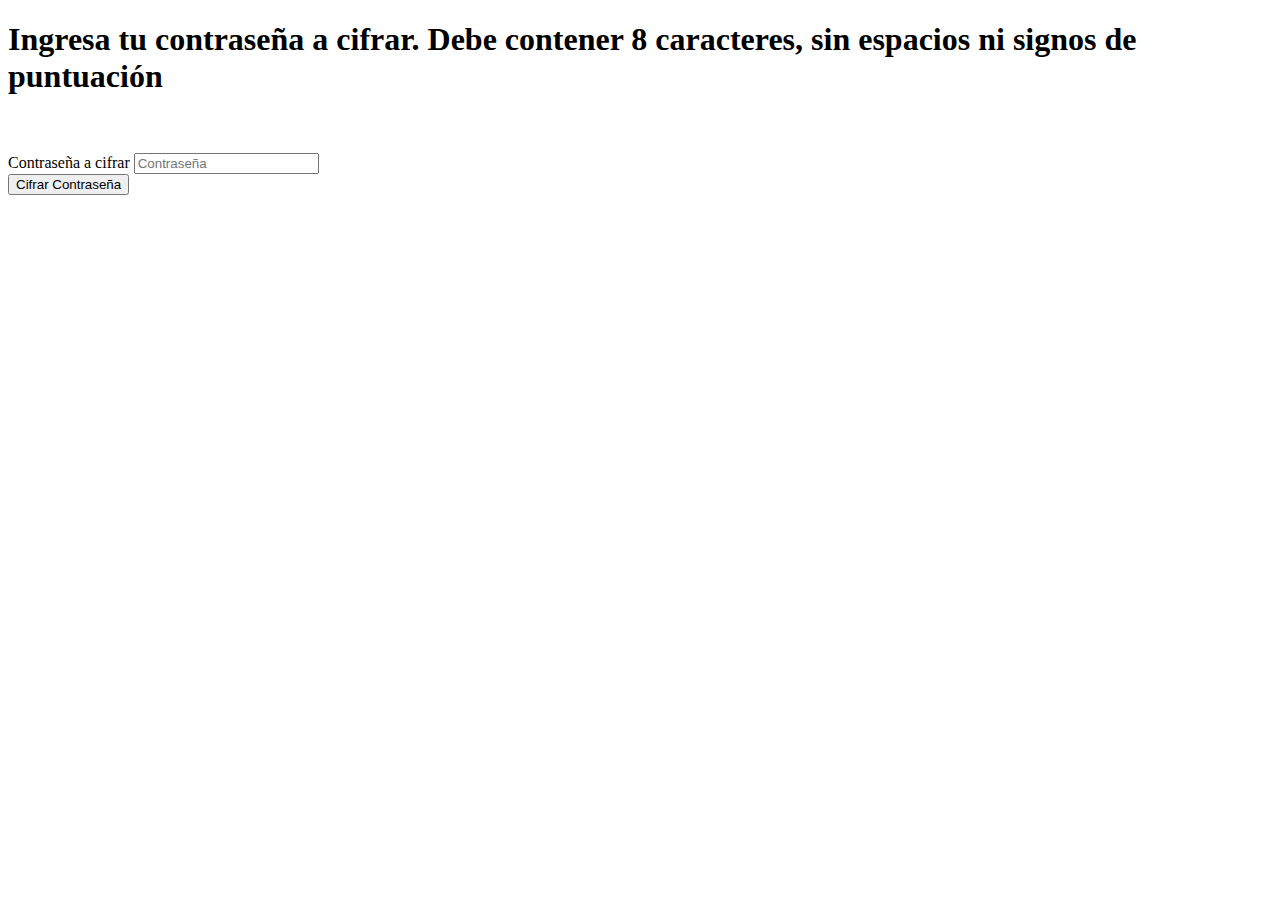
==== src/cifrar.html @ 73cb1ffb "Subiendo estructura de proyecto" ====
<!DOCTYPE html>
<html>
  <head>
    <meta charset="utf-8">
    <meta name="viewport" content="width=device-width">
    <title>Cifrado Cesar</title>
    <link href="style.css" rel="stylesheet" type="text/css" />
  </head>

 <body>
   <h1>Ingresa tu contraseña a cifrar. Debe contener 8 caracteres, sin espacios ni signos de puntuación</h1>
   <br>
   <br>
   <form>
     <label for="password-cipher">Contraseña a cifrar</label>
      <input
      type="contraseñaCifrar"
      id="cifrarContraseña"
      placeholder="Contraseña"
      name="cifrarContraseña"
      required
  />
</form>

<input type="submit" name="btnCifrar" value="Cifrar Contraseña" />
     </body>


    <script src="script.js"></script>

</html>
---- src/style.css ----
#home, #category, #topic1, #topic2, #exit{
  //background: lightskyblue;
  font-family: Verdana, Geneva, Tahoma, sans-serif, sans-serif;
  text-align: center;
  padding:45px;
//}
body{
background: url("https://www.appsourcing.net/wp-content/uploads/2018/06/blog-contrasena-segura.jpg")no-repeat center top fixed;

}
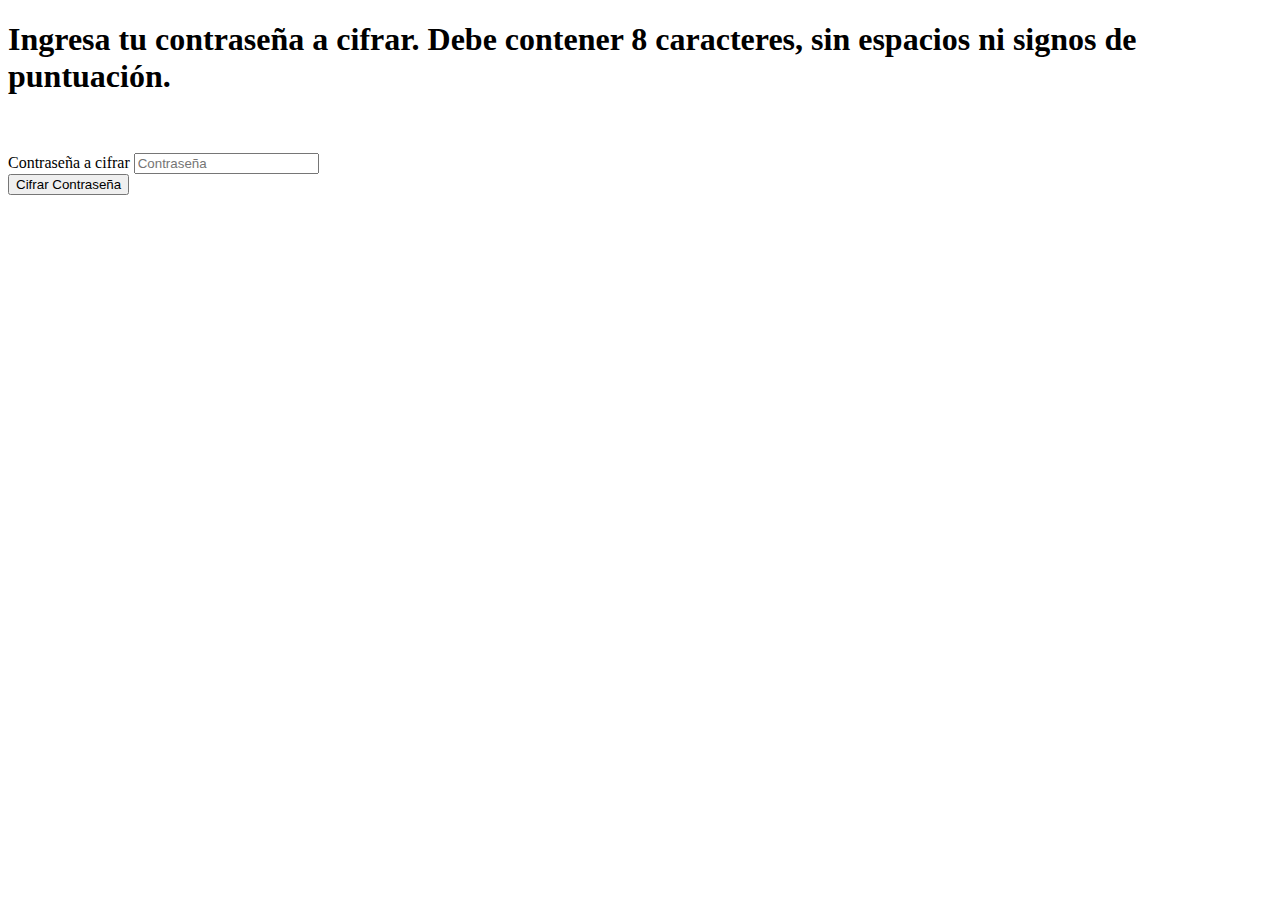
==== commit 01047580: "Haciendo prueba" ====
--- a/src/cifrar.html
+++ b/src/cifrar.html
@@ -8,7 +8,7 @@
   </head>
 
  <body>
-   <h1>Ingresa tu contraseña a cifrar. Debe contener 8 caracteres, sin espacios ni signos de puntuación</h1>
+   <h1>Ingresa tu contraseña a cifrar. Debe contener 8 caracteres, sin espacios ni signos de puntuación.</h1>
    <br>
    <br>
    <form>
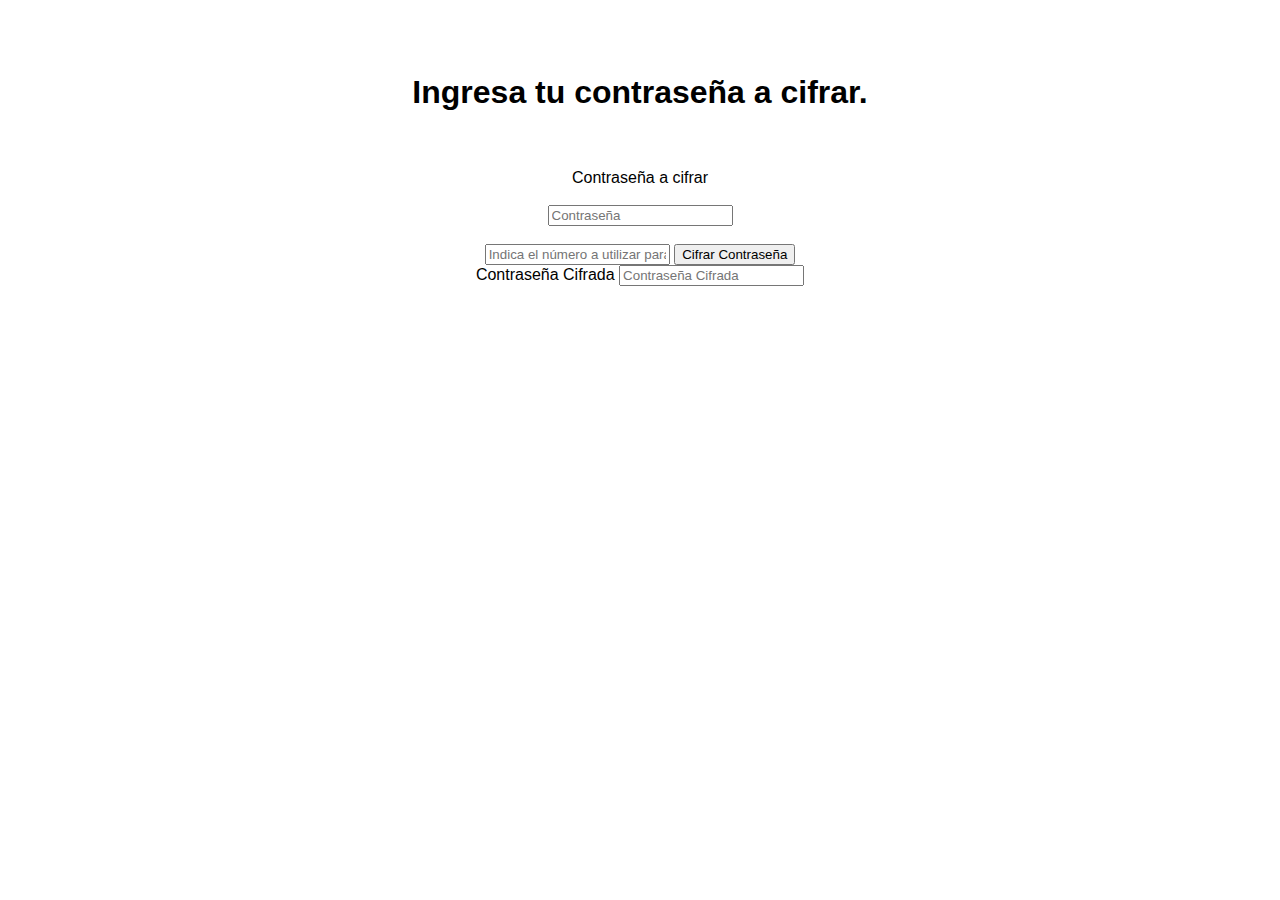
==== commit 1e17c6eb: "Declarando la función de cifrado y descifrado" ====
--- a/src/cifrar.html
+++ b/src/cifrar.html
@@ -1,31 +1,58 @@
 <!DOCTYPE html>
 <html>
-  <head>
-    <meta charset="utf-8">
-    <meta name="viewport" content="width=device-width">
-    <title>Cifrado Cesar</title>
-    <link href="style.css" rel="stylesheet" type="text/css" />
-  </head>
+  <section id="cifrar">
+    <head>
+      <meta charset="utf-8">
+      <meta name="viewport" content="width=device-width">
+      <title>Cifrado Cesar</title>
+      <link href="style.css" rel="stylesheet" type="text/css" />
+    </head>
 
- <body>
-   <h1>Ingresa tu contraseña a cifrar. Debe contener 8 caracteres, sin espacios ni signos de puntuación.</h1>
-   <br>
-   <br>
-   <form>
-     <label for="password-cipher">Contraseña a cifrar</label>
+    <body>
+     <h1>Ingresa tu contraseña a cifrar.</h1>
+     <br>
+     <br>
+     <form>
+       <label for="password-cipher">Contraseña a cifrar</label>
+        <br>
+        <br>
+        <input
+          type="contraseñaCifrar"
+          id="cifrarContraseña"
+          placeholder="Contraseña"
+          name="cifrarContraseña"
+          required
+        />
+          <br>
+          <br>
+          <input
+            type="offset"
+            id="offsetCifrado"
+            placeholder="Indica el número a utilizar para cifrado"
+            name="offsetCifrado"
+            required
+
+          />
+
+        <input type="button" name="btnCifrar" value="Cifrar Contraseña" onclick="window.cipher.encode();" />
+
+      </form>
+
+      <form>
+      <label for="password-ciphered">Contraseña Cifrada</label>
       <input
-      type="contraseñaCifrar"
-      id="cifrarContraseña"
-      placeholder="Contraseña"
-      name="cifrarContraseña"
-      required
-  />
-</form>
+        type="contraseñaCifrada"
+        id="contraseñaCifrada"
+        placeholder="Contraseña Cifrada"
+        name="contraseñaCifrada"
+        required
+      />
+      </form>
 
-<input type="submit" name="btnCifrar" value="Cifrar Contraseña" />
      </body>
 
 
-    <script src="script.js"></script>
-
+    <script src="cipher.js">
+    </script>
+</section>
 </html>
--- a/src/style.css
+++ b/src/style.css
@@ -1,4 +1,4 @@
-#home, #category, #topic1, #topic2, #exit{
+#home, #menu, #cifrar, #descifrar, #exit{
   //background: lightskyblue;
   font-family: Verdana, Geneva, Tahoma, sans-serif, sans-serif;
   text-align: center;
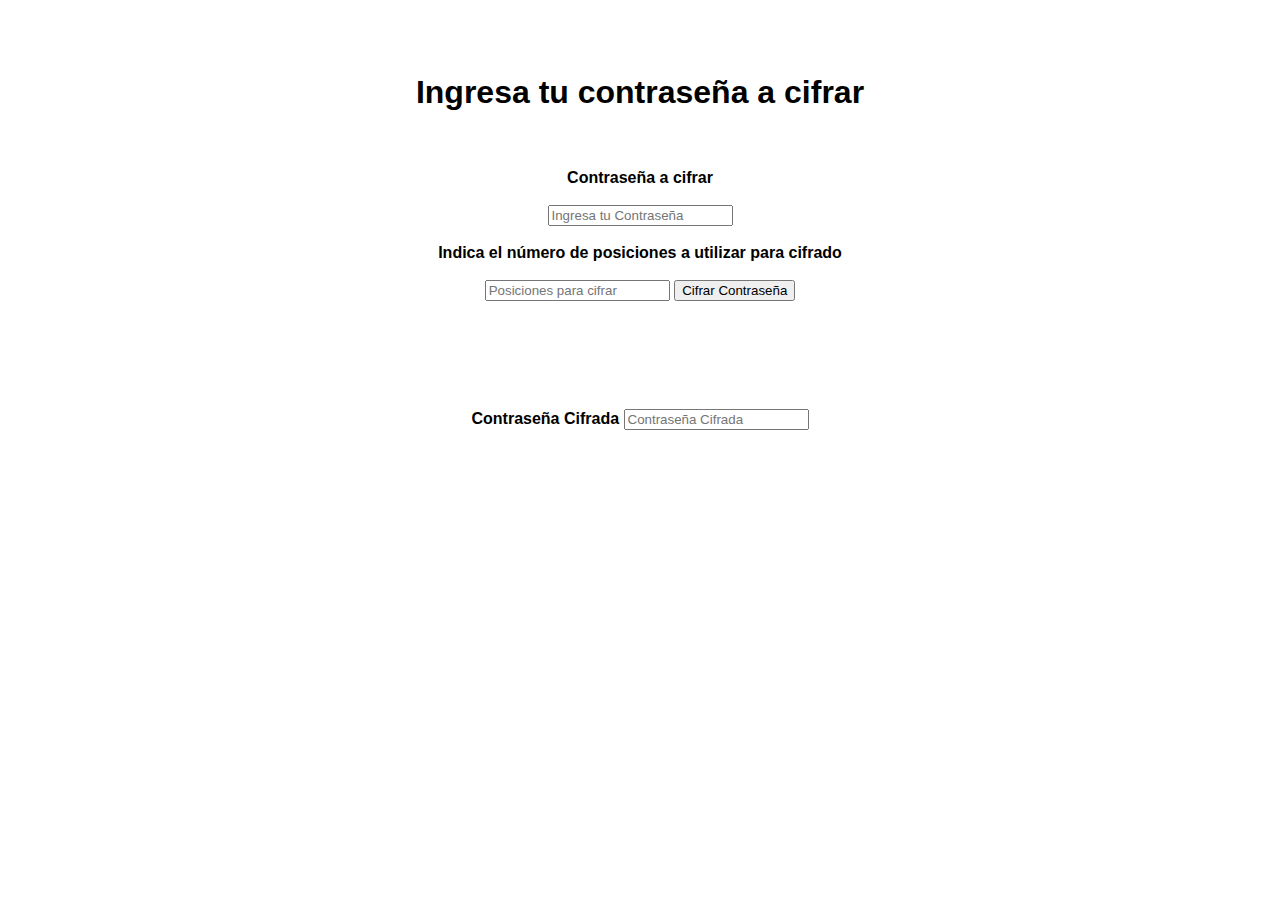
==== commit de9e275c: "Declarando las funciones de cifrado y descifrado" ====
--- a/src/cifrar.html
+++ b/src/cifrar.html
@@ -9,26 +9,29 @@
     </head>
 
     <body>
-     <h1>Ingresa tu contraseña a cifrar.</h1>
+     <h1>Ingresa tu contraseña a cifrar</h1>
      <br>
      <br>
      <form>
-       <label for="password-cipher">Contraseña a cifrar</label>
+       <label for="password-cipher"><strong>Contraseña a cifrar</strong></label>
         <br>
         <br>
         <input
           type="contraseñaCifrar"
           id="cifrarContraseña"
-          placeholder="Contraseña"
+          placeholder="Ingresa tu Contraseña "
           name="cifrarContraseña"
           required
         />
           <br>
           <br>
+          <label for="password-cipher"><strong>Indica el número de posiciones a utilizar para cifrado</strong></label>
+          <br>
+          <br>
           <input
             type="offset"
             id="offsetCifrado"
-            placeholder="Indica el número a utilizar para cifrado"
+            placeholder="Posiciones para cifrar"
             name="offsetCifrado"
             required
 
@@ -37,9 +40,14 @@
         <input type="button" name="btnCifrar" value="Cifrar Contraseña" onclick="window.cipher.encode();" />
 
       </form>
-
+          <br>
+          <br>
+          <br>
+          <br>
+          <br>
+          <br>
       <form>
-      <label for="password-ciphered">Contraseña Cifrada</label>
+      <label for="password-ciphered"><strong>Contraseña Cifrada</strong></label>
       <input
         type="contraseñaCifrada"
         id="contraseñaCifrada"
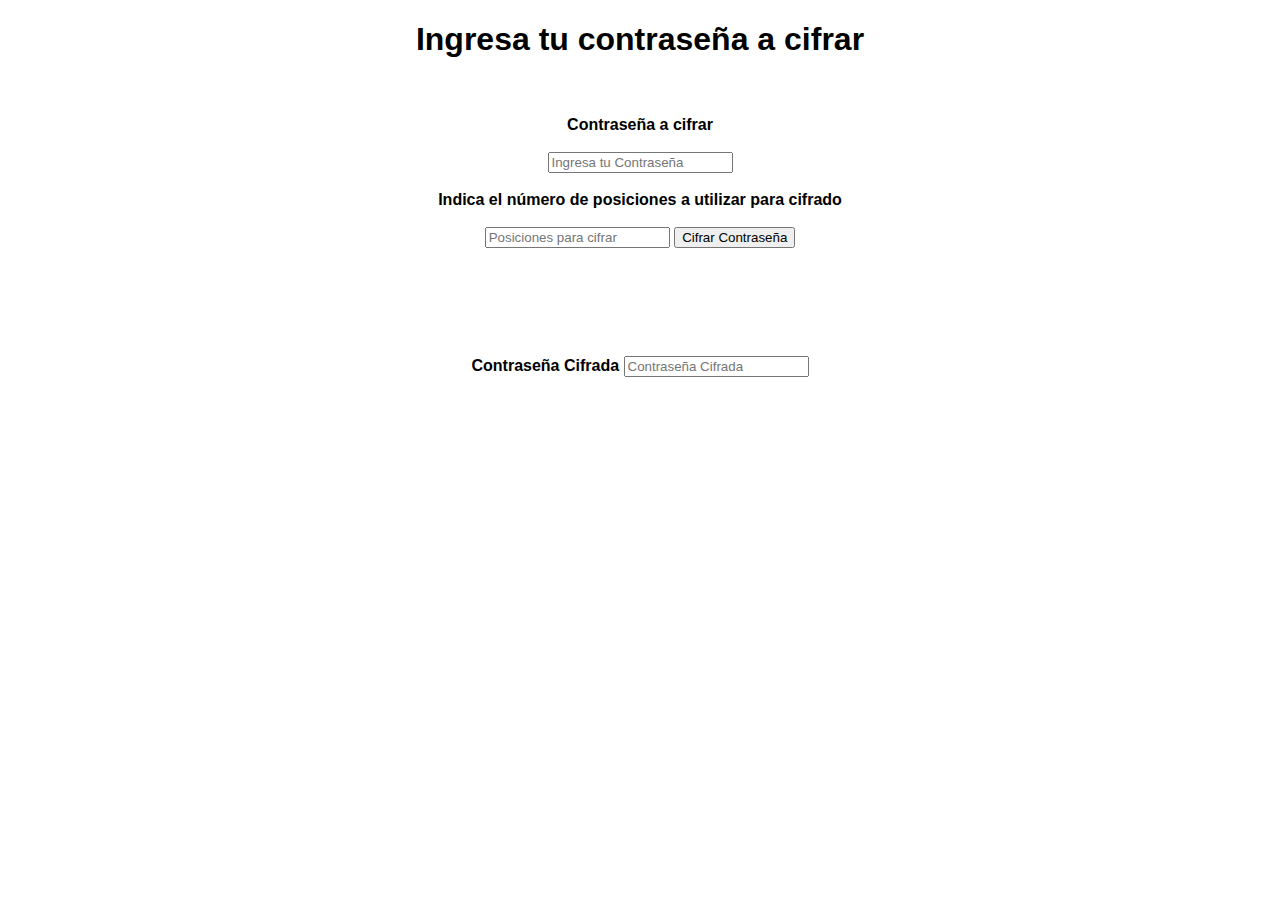
==== commit 00b2bc1c: "declarando la funcion encode y pasando el test" ====
--- a/src/cifrar.html
+++ b/src/cifrar.html
@@ -1,9 +1,10 @@
+
 <!DOCTYPE html>
 <html>
   <section id="cifrar">
     <head>
       <meta charset="utf-8">
-      <meta name="viewport" content="width=device-width">
+      <meta name="viewport" content="initial-scale=1">
       <title>Cifrado Cesar</title>
       <link href="style.css" rel="stylesheet" type="text/css" />
     </head>
@@ -37,7 +38,7 @@
 
           />
 
-        <input type="button" name="btnCifrar" value="Cifrar Contraseña" onclick="window.cipher.encode();" />
+        <input type="button" id="btnCifrar" name="btnCifrar" value="Cifrar Contraseña" />
 
       </form>
           <br>
@@ -60,7 +61,8 @@
      </body>
 
 
-    <script src="cipher.js">
-    </script>
+    <script src="cipher.js"></script>
+    <script src="cipherVariables.js"></script>
+
 </section>
 </html>
--- a/src/style.css
+++ b/src/style.css
@@ -1,10 +1,10 @@
 #home, #menu, #cifrar, #descifrar, #exit{
-  //background: lightskyblue;
-  font-family: Verdana, Geneva, Tahoma, sans-serif, sans-serif;
+  /* background-color: lightskyblue; */
+  font-family: 'Anton', sans-serif;
   text-align: center;
-  padding:45px;
-//}
+  padding:0px;
+}
 body{
-background: url("https://www.appsourcing.net/wp-content/uploads/2018/06/blog-contrasena-segura.jpg")no-repeat center top fixed;
+background: url("https://image.freepik.com/foto-gratis/portatil-abierto-pantalla-blanca-blanco-escritorio-blanco-contra-fondo-madera-negro_23-2147979109.jpg")no-repeat center top fixed;
 
 }
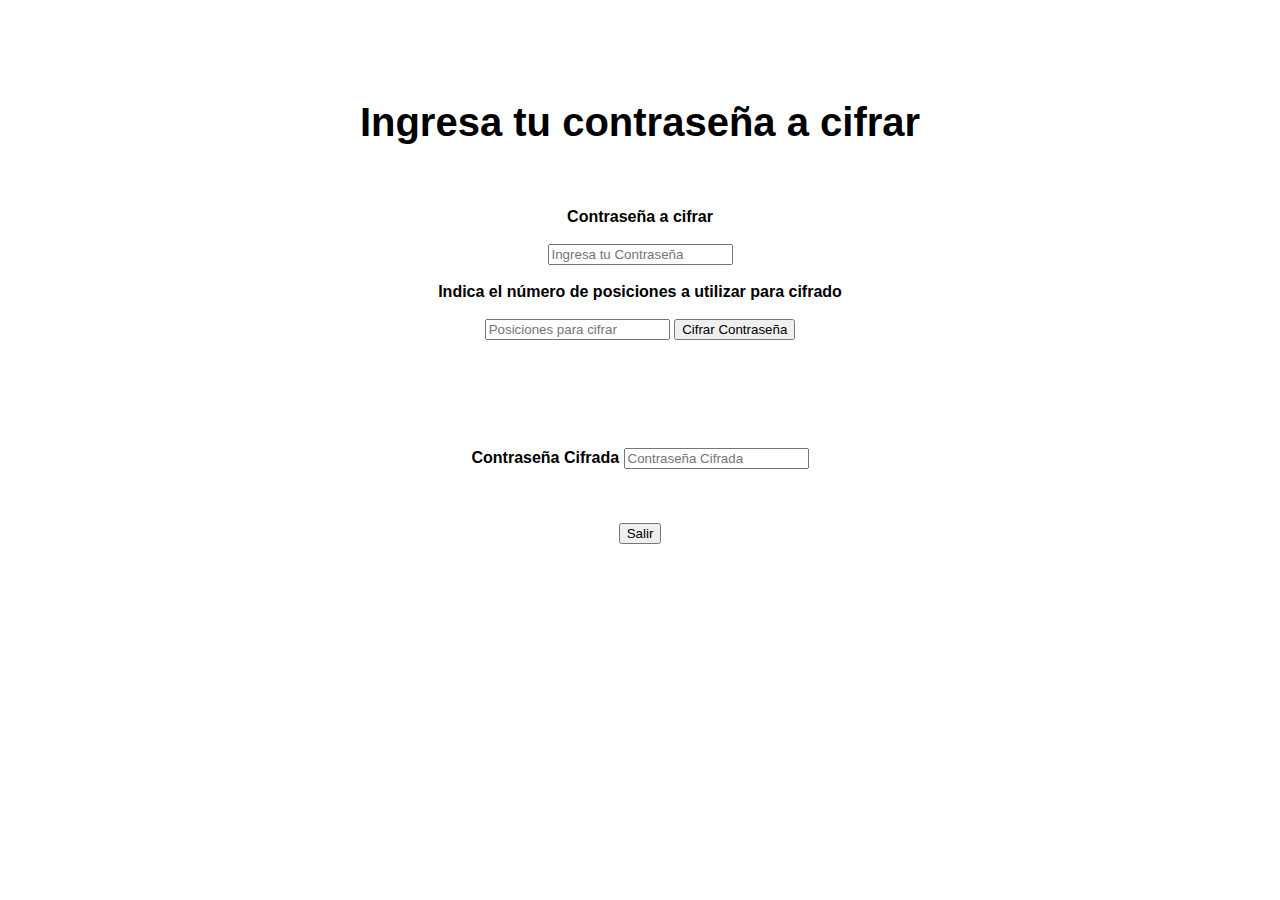
==== commit f49364af: "Determinando la funcionalidad de cifrado y descifrado" ====
--- a/src/cifrar.html
+++ b/src/cifrar.html
@@ -56,6 +56,11 @@
         name="contraseñaCifrada"
         required
       />
+      <br>
+      <br>
+      <br>
+      <br>
+      <button type="text" id="salir">Salir</button>
       </form>
 
      </body>
--- a/src/style.css
+++ b/src/style.css
@@ -1,10 +1,27 @@
 #home, #menu, #cifrar, #descifrar, #exit{
   /* background-color: lightskyblue; */
   font-family: 'Anton', sans-serif;
-  text-align: center;
+  text-align: center; /*alineacion de todos los textos*/
+  text-shadow: 3px 2px white; /*sombrea el texto*/
   padding:0px;
 }
 body{
-background: url("https://image.freepik.com/foto-gratis/portatil-abierto-pantalla-blanca-blanco-escritorio-blanco-contra-fondo-madera-negro_23-2147979109.jpg")no-repeat center top fixed;
+background: url("https://image.freepik.com/foto-gratis/portatil-abierto-pantalla-blanca-blanco-escritorio-blanco-contra-fondo-madera-negro_23-2147979109.jpg");
+background-repeat: no-repeat; /*solo una imagen*/
+background-position: center top; /*posicion de la imagen de fondo*/
+margin-top: 100px; /*margen del texto en relacion a la parte de arriba*/
+background-attachment: fixed; /*scroll. La imagen se queda fija*/
 
 }
+
+h1 {
+  font-size: 40px;
+}
+
+h2 {
+  font-size: 30px;
+}
+
+p {
+  font-size: 20px;
+}
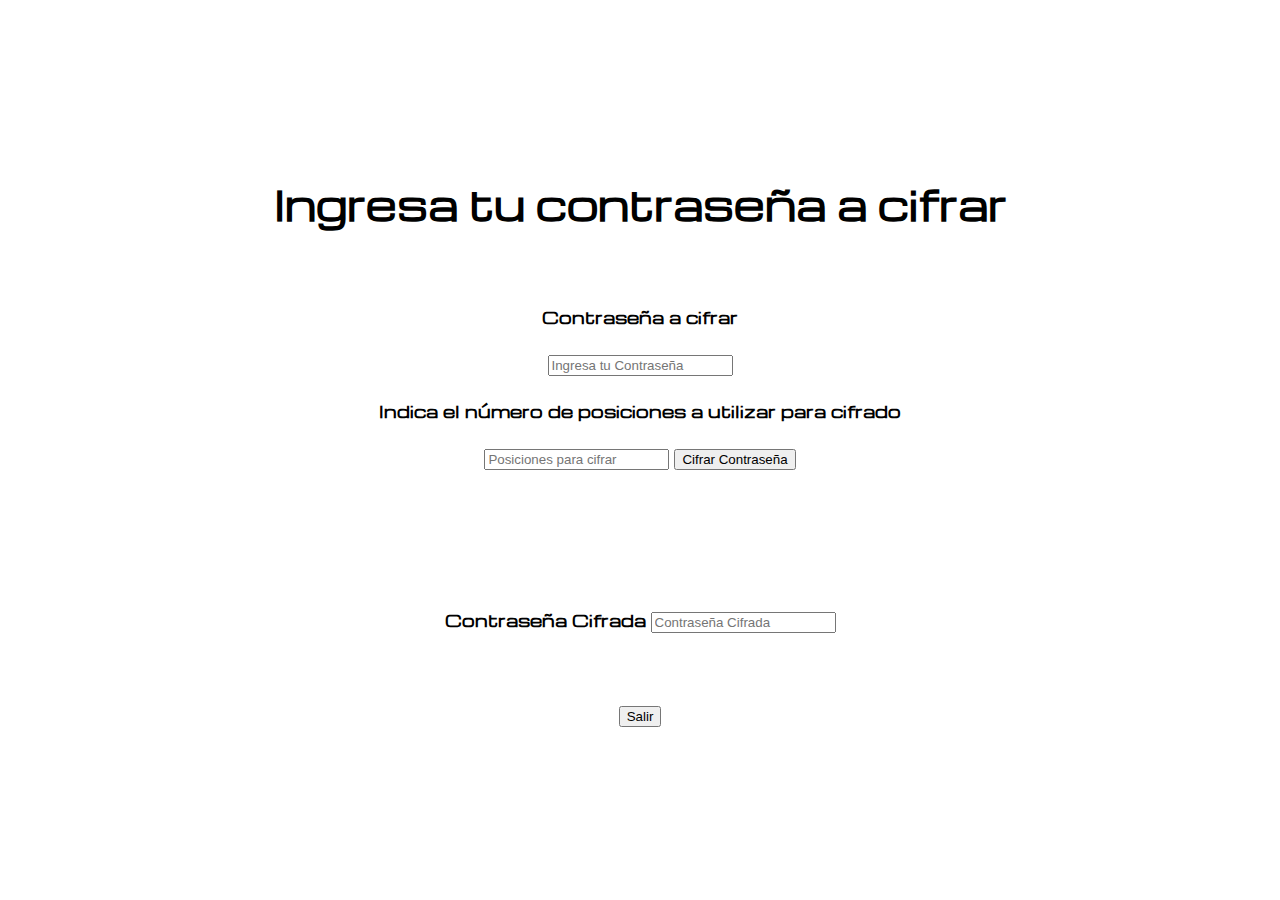
==== commit 4fd98c29: "Agregando estilo" ====
--- a/src/cifrar.html
+++ b/src/cifrar.html
@@ -7,6 +7,7 @@
       <meta name="viewport" content="initial-scale=1">
       <title>Cifrado Cesar</title>
       <link href="style.css" rel="stylesheet" type="text/css" />
+      <link href="https://fonts.googleapis.com/css?family=Cabin|Carter+One|Libre+Barcode+39|Michroma|Monoton|Paytone+One|Righteous|Zilla+Slab+Highlight&display=swap" rel="stylesheet">
     </head>
 
     <body>
--- a/src/style.css
+++ b/src/style.css
@@ -1,6 +1,6 @@
 #home, #menu, #cifrar, #descifrar, #exit{
   /* background-color: lightskyblue; */
-  font-family: 'Anton', sans-serif;
+  font-family: 'Michroma', sans-serif;
   text-align: center; /*alineacion de todos los textos*/
   text-shadow: 3px 2px white; /*sombrea el texto*/
   padding:0px;
@@ -9,7 +9,8 @@
 background: url("https://image.freepik.com/foto-gratis/portatil-abierto-pantalla-blanca-blanco-escritorio-blanco-contra-fondo-madera-negro_23-2147979109.jpg");
 background-repeat: no-repeat; /*solo una imagen*/
 background-position: center top; /*posicion de la imagen de fondo*/
-margin-top: 100px; /*margen del texto en relacion a la parte de arriba*/
+background-size: cover;
+margin-top: 175px; /*margen del texto en relacion a la parte de arriba*/
 background-attachment: fixed; /*scroll. La imagen se queda fija*/
 
 }
